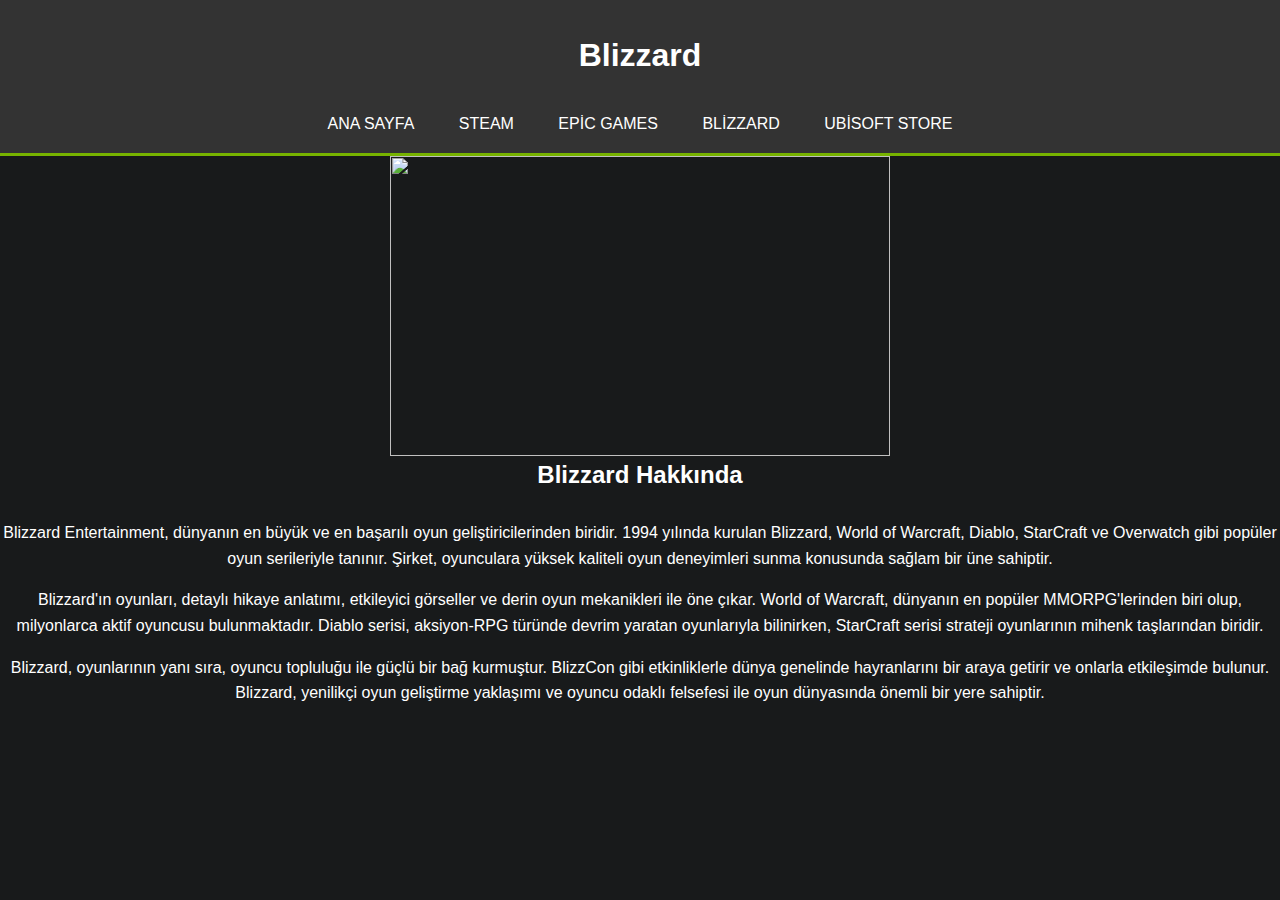
==== Blizz.html @ ca61bed1 "Add files via upload" ====
<html lang="tr">
<head>
    <meta charset="UTF-8">
    <meta name="viewport" content="width=device-width, initial-scale=1.0">
    <title>Top 4 Gaming Sites</title>
    <link rel="stylesheet" href="yeni12.css">
</head>
<body>
    <header>
        <div class="container">
            <h1>Blizzard</h1>
            <nav>
                <ul>
                    <li><a href="index.html">Ana Sayfa</a></li>
                    <li><a href="steam.html">Steam</a></li>
                    <li><a href="epic.html">Epic Games</a></li>
                    <li><a href="Blizz.html" class="current">Blizzard</a></li>
                    <li><a href="ubi.html">Ubisoft Store</a></li>
                </ul>
            </nav>
        </div>
    </header>
    
    <img src="blizzardlogo.png" style="width:500px;height:300px; display:block; margin:auto;">
    
    <div class="content">
        <h2 style="text-align: center;">Blizzard Hakkında</h2>
        <div style="text-align: center;">
            <p>
                Blizzard Entertainment, dünyanın en büyük ve en başarılı oyun geliştiricilerinden biridir. 1994 yılında kurulan Blizzard, World of Warcraft, Diablo, StarCraft ve Overwatch gibi popüler oyun serileriyle tanınır. Şirket, oyunculara yüksek kaliteli oyun deneyimleri sunma konusunda sağlam bir üne sahiptir.
            </p>
        </div>
        <div style="text-align: center;">
            <p>
                Blizzard'ın oyunları, detaylı hikaye anlatımı, etkileyici görseller ve derin oyun mekanikleri ile öne çıkar. World of Warcraft, dünyanın en popüler MMORPG'lerinden biri olup, milyonlarca aktif oyuncusu bulunmaktadır. Diablo serisi, aksiyon-RPG türünde devrim yaratan oyunlarıyla bilinirken, StarCraft serisi strateji oyunlarının mihenk taşlarından biridir.
            </p>
        </div>
        <div style="text-align: center;">
            <p>
                Blizzard, oyunlarının yanı sıra, oyuncu topluluğu ile güçlü bir bağ kurmuştur. BlizzCon gibi etkinliklerle dünya genelinde hayranlarını bir araya getirir ve onlarla etkileşimde bulunur. Blizzard, yenilikçi oyun geliştirme yaklaşımı ve oyuncu odaklı felsefesi ile oyun dünyasında önemli bir yere sahiptir.
            </p>
        </div>
    </div>
</body>
</html>
---- yeni12.css ----
body {
    font-family: Arial, sans-serif;
    background-color: #181a1b;
    color: #fff;
    margin: 0;
    padding: 0;
    line-height: 1.6;
}

.container {
    width: 80%;
    margin: auto;
    overflow: hidden;
}

header {
    background: #333;
    color: #fff;
    padding-top: 30px;
    min-height: 70px;
    border-bottom: #77b300 3px solid;
    text-align: center; /* Başlığı ve menüyü ortala */
}

header h1 {
    margin-bottom: 20px; /* Resim ile başlık arasına boşluk ekle */
}

header a {
    color: #fff;
    text-decoration: none;
    text-transform: uppercase;
    font-size: 16px;
}

header ul {
    padding: 0;
    list-style: none;
    text-align: center; /* Menü öğelerini ortala */
}

header li {
    display: inline-block; /* Öğeleri yatay hizalamak için */
    padding: 0 20px; /* Boşluklar ekleyerek öğeleri ayır */
}

header nav {
    margin-top: 10px;
}

header .highlight,
header .current a {
    color: #77b300;
    font-weight: bold;
}

header a:hover {
    color: #77b300;
    font-weight: bold;
}

section {
    padding: 20px 0;
    border-bottom: #77b300 1px solid;
}

footer {
    padding: 20px;
    margin-top: 20px;
    color: #fff;
    background-color: #333;
    text-align: center;
}

h1,
h2,
h3 {
    margin: 0;
    padding-bottom: 10px;
}

ul {
    list-style-type: none;
}

a {
    color: #333;
}

a:hover {
    color: #77b300;
}

.project {
    margin-bottom: 20px;
}

/* Mobil Görünüm */
@media screen and (max-width: 768px) {
    header li {
        float: none;
        display: block;
        width: 100%;
        padding: 10px 0;
    }
}
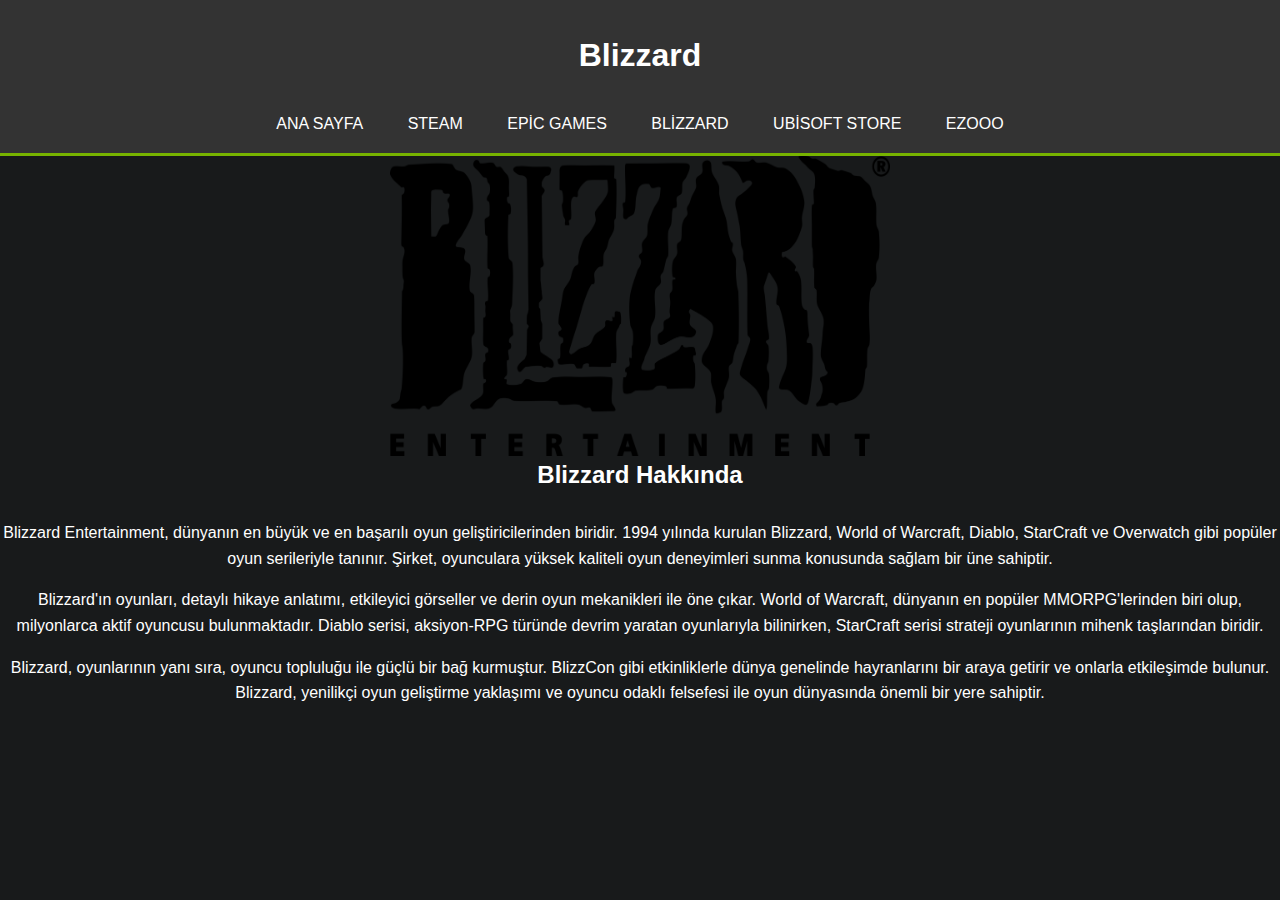
==== commit 1bc8b2b5: "Add files via upload" ====
--- a/Blizz.html
+++ b/Blizz.html
@@ -16,6 +16,7 @@
                     <li><a href="epic.html">Epic Games</a></li>
                     <li><a href="Blizz.html" class="current">Blizzard</a></li>
                     <li><a href="ubi.html">Ubisoft Store</a></li>
+					<li><a href="yeni 1223.html">Ezooo</a></li>
                 </ul>
             </nav>
         </div>
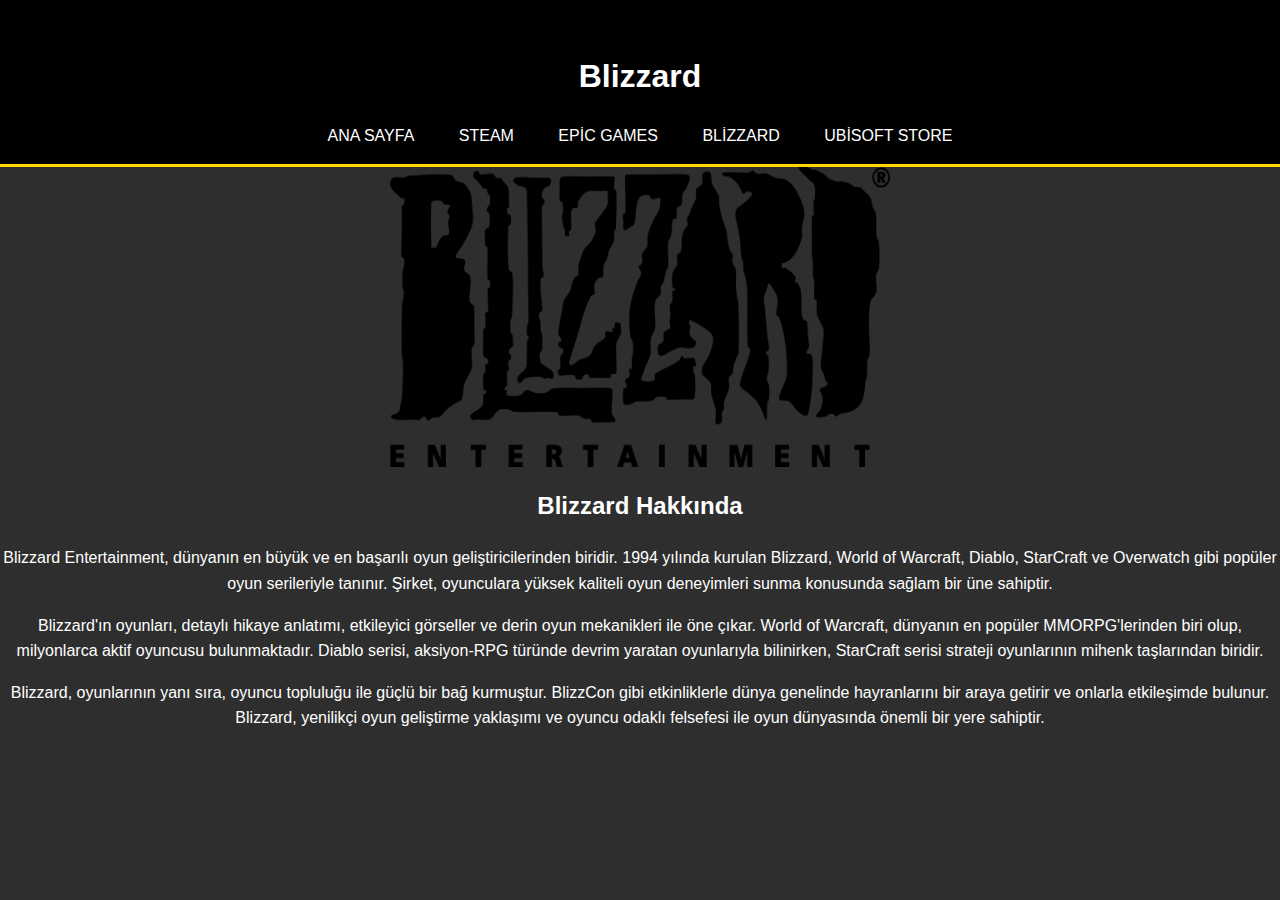
==== commit eb27ba88: "Add files via upload" ====
--- a/Blizz.html
+++ b/Blizz.html
@@ -16,7 +16,6 @@
                     <li><a href="epic.html">Epic Games</a></li>
                     <li><a href="Blizz.html" class="current">Blizzard</a></li>
                     <li><a href="ubi.html">Ubisoft Store</a></li>
-					<li><a href="yeni 1223.html">Ezooo</a></li>
                 </ul>
             </nav>
         </div>
--- a/yeni12.css
+++ b/yeni12.css
@@ -1,6 +1,6 @@
 body {
     font-family: Arial, sans-serif;
-    background-color: #181a1b;
+    background-color: #2e2e2e; 
     color: #fff;
     margin: 0;
     padding: 0;
@@ -14,16 +14,16 @@
 }
 
 header {
-    background: #333;
+    background: #000;
     color: #fff;
     padding-top: 30px;
     min-height: 70px;
-    border-bottom: #77b300 3px solid;
-    text-align: center; /* Başlığı ve menüyü ortala */
+    border-bottom: #FFD700 3px solid;
+    text-align: center;
 }
 
 header h1 {
-    margin-bottom: 20px; /* Resim ile başlık arasına boşluk ekle */
+    margin-bottom: 20px;
 }
 
 header a {
@@ -36,12 +36,12 @@
 header ul {
     padding: 0;
     list-style: none;
-    text-align: center; /* Menü öğelerini ortala */
+    text-align: center;
 }
 
 header li {
-    display: inline-block; /* Öğeleri yatay hizalamak için */
-    padding: 0 20px; /* Boşluklar ekleyerek öğeleri ayır */
+    display: inline-block;
+    padding: 0 20px;
 }
 
 header nav {
@@ -50,19 +50,18 @@
 
 header .highlight,
 header .current a {
-    color: #77b300;
+    color: #FFD700;
     font-weight: bold;
 }
 
 header a:hover {
-    color: #77b300;
+    color: #FFD700;
     font-weight: bold;
 }
 
 section {
     padding: 20px 0;
-    border-bottom: #77b300 1px solid;
-}
+    border-bottom: #FFD700 1px solid;
 
 footer {
     padding: 20px;
@@ -88,19 +87,11 @@
 }
 
 a:hover {
-    color: #77b300;
+    color: #FFD700; 
 }
 
 .project {
     margin-bottom: 20px;
 }
 
-/* Mobil Görünüm */
-@media screen and (max-width: 768px) {
-    header li {
-        float: none;
-        display: block;
-        width: 100%;
-        padding: 10px 0;
-    }
-}
+
